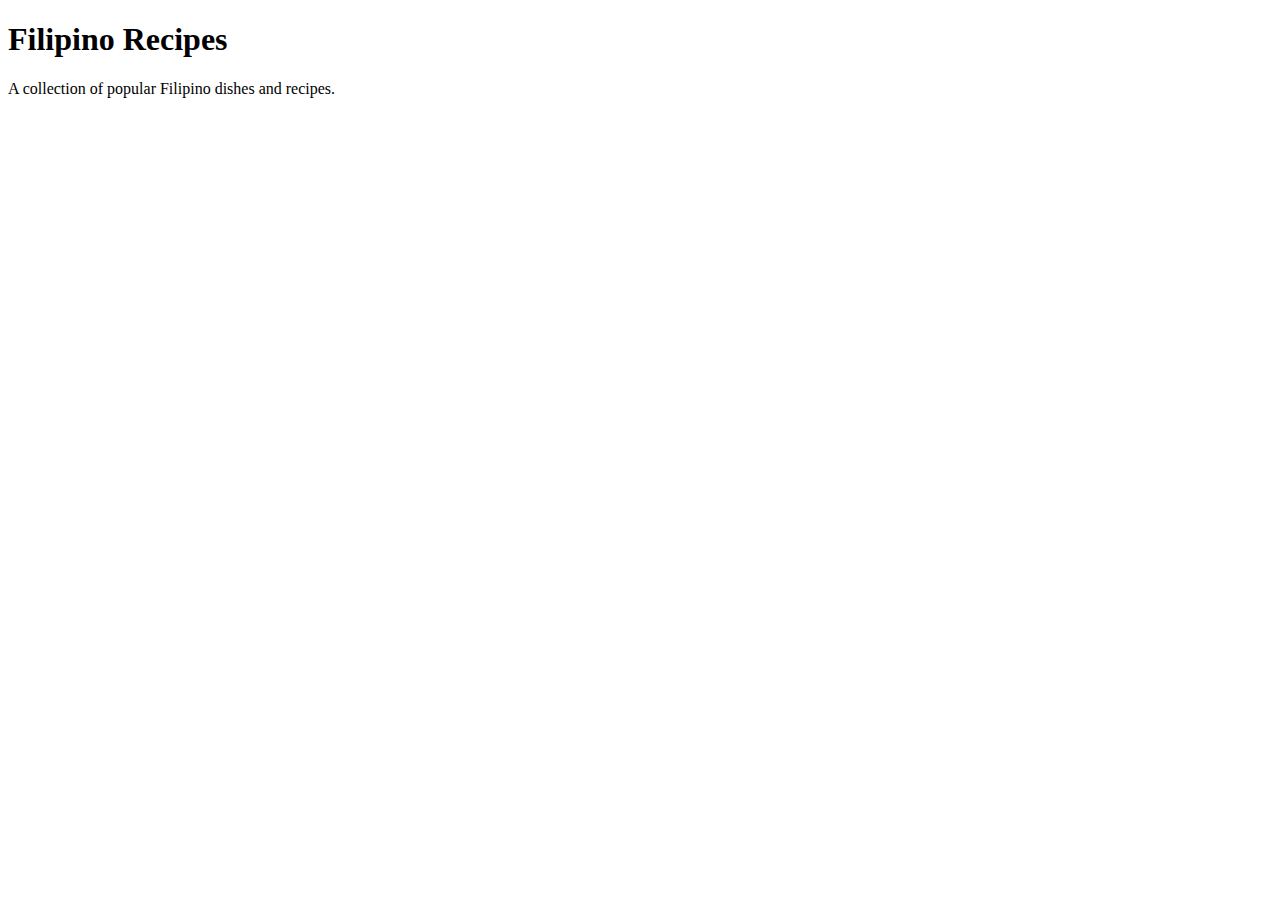
==== index.html @ 557b1e01 "Add index.html with header created" ====
<!DOCTYPE html>
<html lang="en">
<head>
    <meta charset="UTF-8">
    <meta name="viewport" content="width=device-width, initial-scale=1.0">
    <title>Filipino Recipes</title>
</head>
<body>
    <header>
      <h1>Filipino Recipes</h1>
      <p>A collection of popular Filipino dishes and recipes.</p>
    </header>
    
    <main>
        
    </main>
</body>
</html>
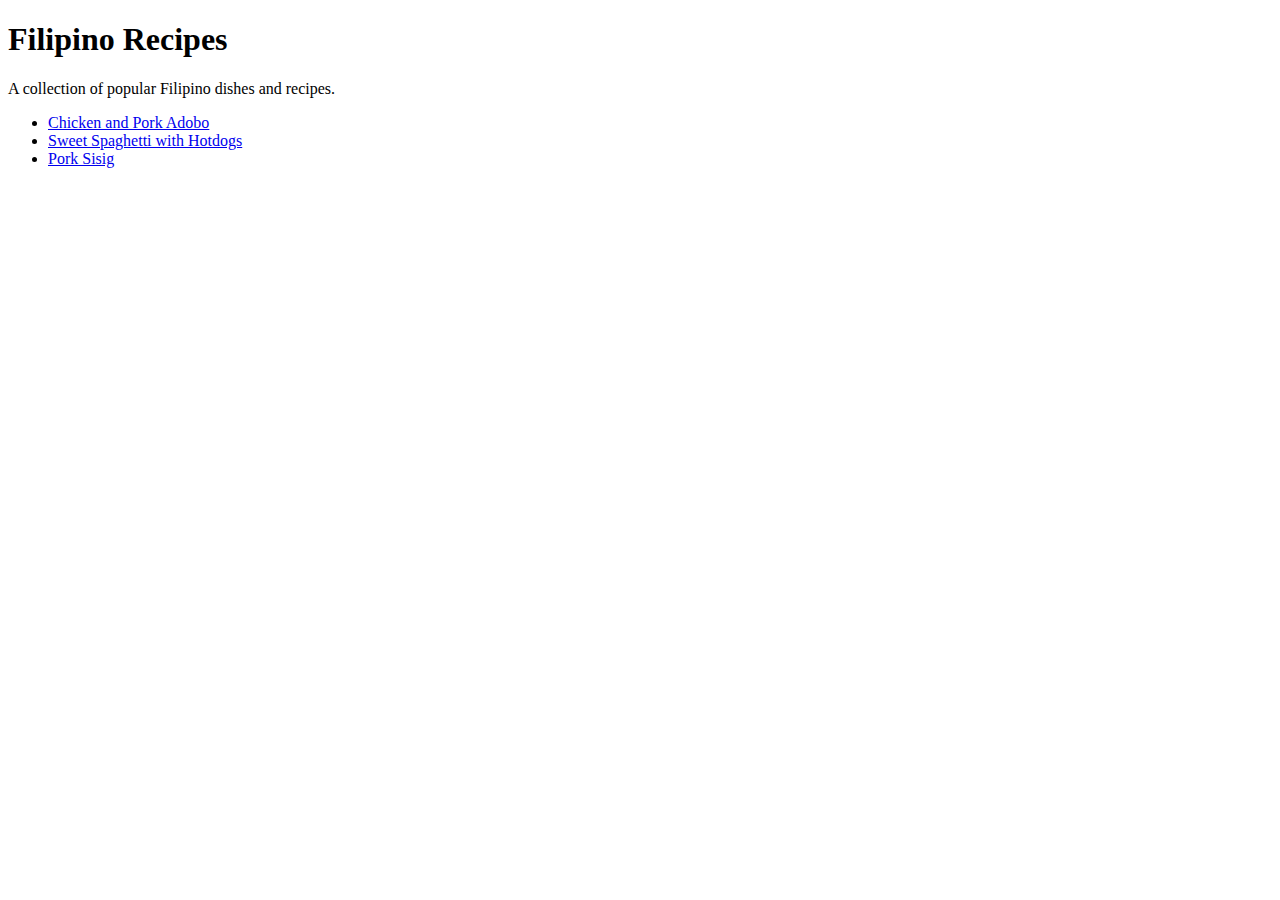
==== commit 7cfb85b4: "added links to index.html" ====
--- a/index.html
+++ b/index.html
@@ -3,12 +3,17 @@
 <head>
     <meta charset="UTF-8">
     <meta name="viewport" content="width=device-width, initial-scale=1.0">
-    <title>Filipino Recipes</title>
+    <title>Odin Recipes</title>
 </head>
 <body>
     <header>
       <h1>Filipino Recipes</h1>
       <p>A collection of popular Filipino dishes and recipes.</p>
+        <ul>
+          <li><a href="recipes/adobo.html">Chicken and Pork Adobo</a></li>
+          <li><a href="recipes/sweet-spaghetti.html">Sweet Spaghetti with Hotdogs</a></li>
+          <li><a href="recipes/pork-sisig.html">Pork Sisig</a></li>
+      </ul>
     </header>
     
     <main>
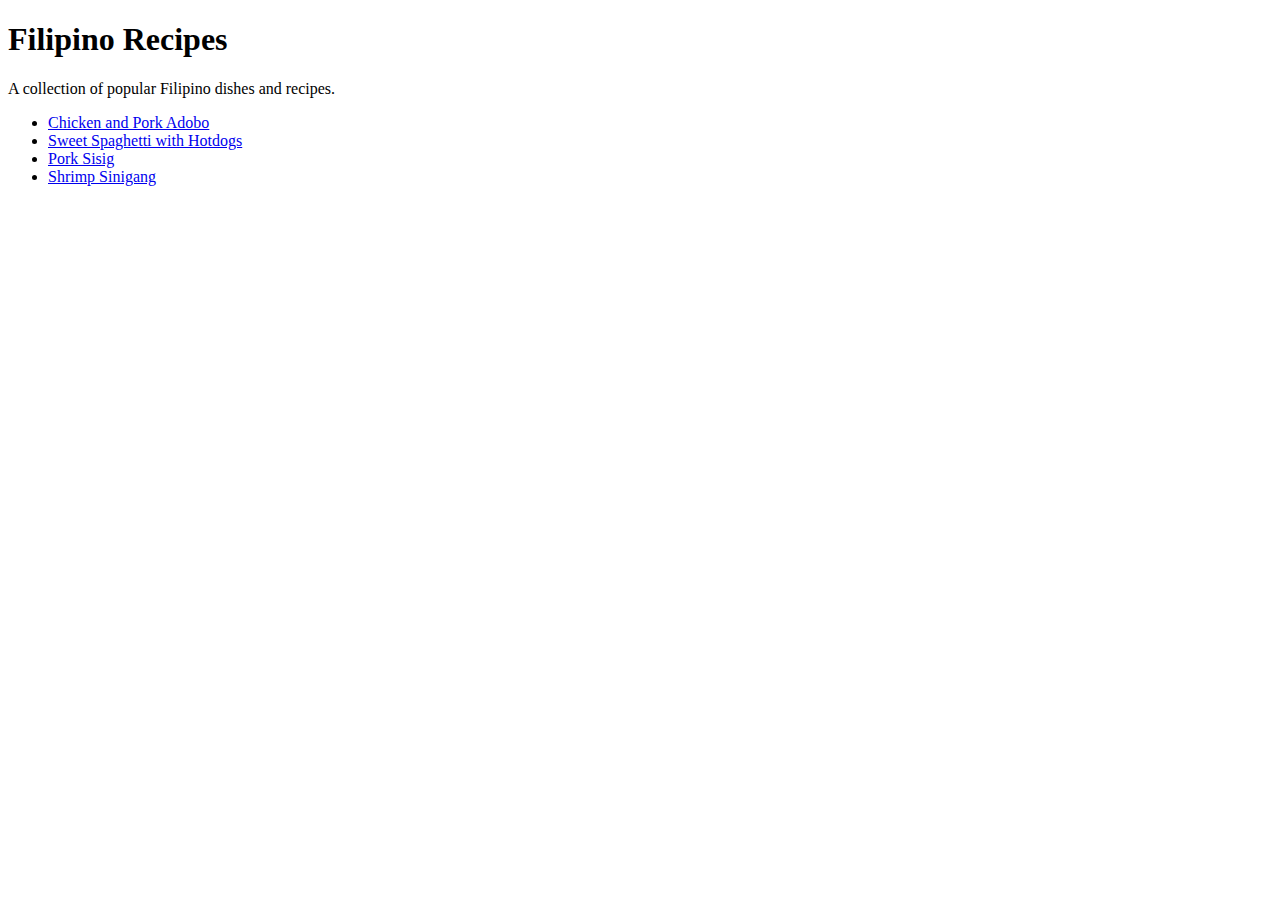
==== commit d1db37ec: "Created new webpage for Shrimp Sinagang and added a new link in index.html" ====
--- a/index.html
+++ b/index.html
@@ -13,6 +13,7 @@
           <li><a href="recipes/adobo.html">Chicken and Pork Adobo</a></li>
           <li><a href="recipes/sweet-spaghetti.html">Sweet Spaghetti with Hotdogs</a></li>
           <li><a href="recipes/pork-sisig.html">Pork Sisig</a></li>
+          <li><a href="recipes/shrimp-sinigang.html">Shrimp Sinigang</a></li>
       </ul>
     </header>
     
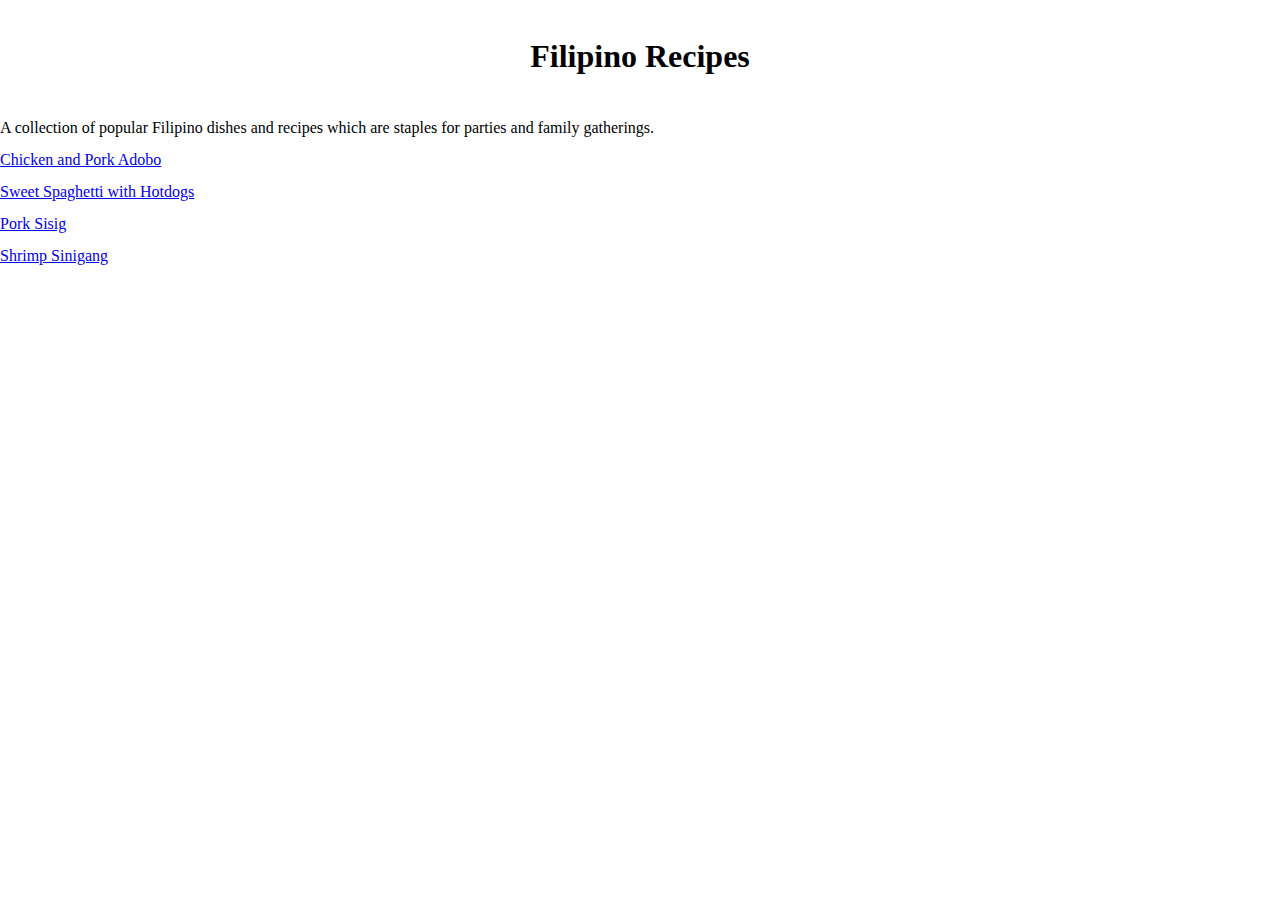
==== commit 1fb1742b: "Added a style.css file to style the pages  Styled images (size, alignment)" ====
--- a/index.html
+++ b/index.html
@@ -3,17 +3,18 @@
 <head>
     <meta charset="UTF-8">
     <meta name="viewport" content="width=device-width, initial-scale=1.0">
+    <link rel="stylesheet" href="style.css">
     <title>Odin Recipes</title>
 </head>
 <body>
     <header>
       <h1>Filipino Recipes</h1>
-      <p>A collection of popular Filipino dishes and recipes.</p>
+      <p>A collection of popular Filipino dishes and recipes which are staples for parties and family gatherings.</p>
         <ul>
-          <li><a href="recipes/adobo.html">Chicken and Pork Adobo</a></li>
-          <li><a href="recipes/sweet-spaghetti.html">Sweet Spaghetti with Hotdogs</a></li>
-          <li><a href="recipes/pork-sisig.html">Pork Sisig</a></li>
-          <li><a href="recipes/shrimp-sinigang.html">Shrimp Sinigang</a></li>
+          <li><a href="recipes/adobo.html" target="_blank">Chicken and Pork Adobo</a></li>
+          <li><a href="recipes/sweet-spaghetti.html" target="_blank">Sweet Spaghetti with Hotdogs</a></li>
+          <li><a href="recipes/pork-sisig.html" target="_blank">Pork Sisig</a></li>
+          <li><a href="recipes/shrimp-sinigang.html" target="_blank">Shrimp Sinigang</a></li>
       </ul>
     </header>
     
--- a/style.css
+++ b/style.css
@@ -0,0 +1,22 @@
+* {
+    margin: 0;
+    padding: 0;
+}
+
+html {
+    line-height: 2em;
+}
+
+h1 {
+    text-align: center;
+    padding: 40px;
+}
+
+img {
+    width: 600px;
+    display: block;
+    margin-left: auto;
+    margin-right: auto;
+    padding-top: 20px;
+    padding-bottom: 10px;
+}